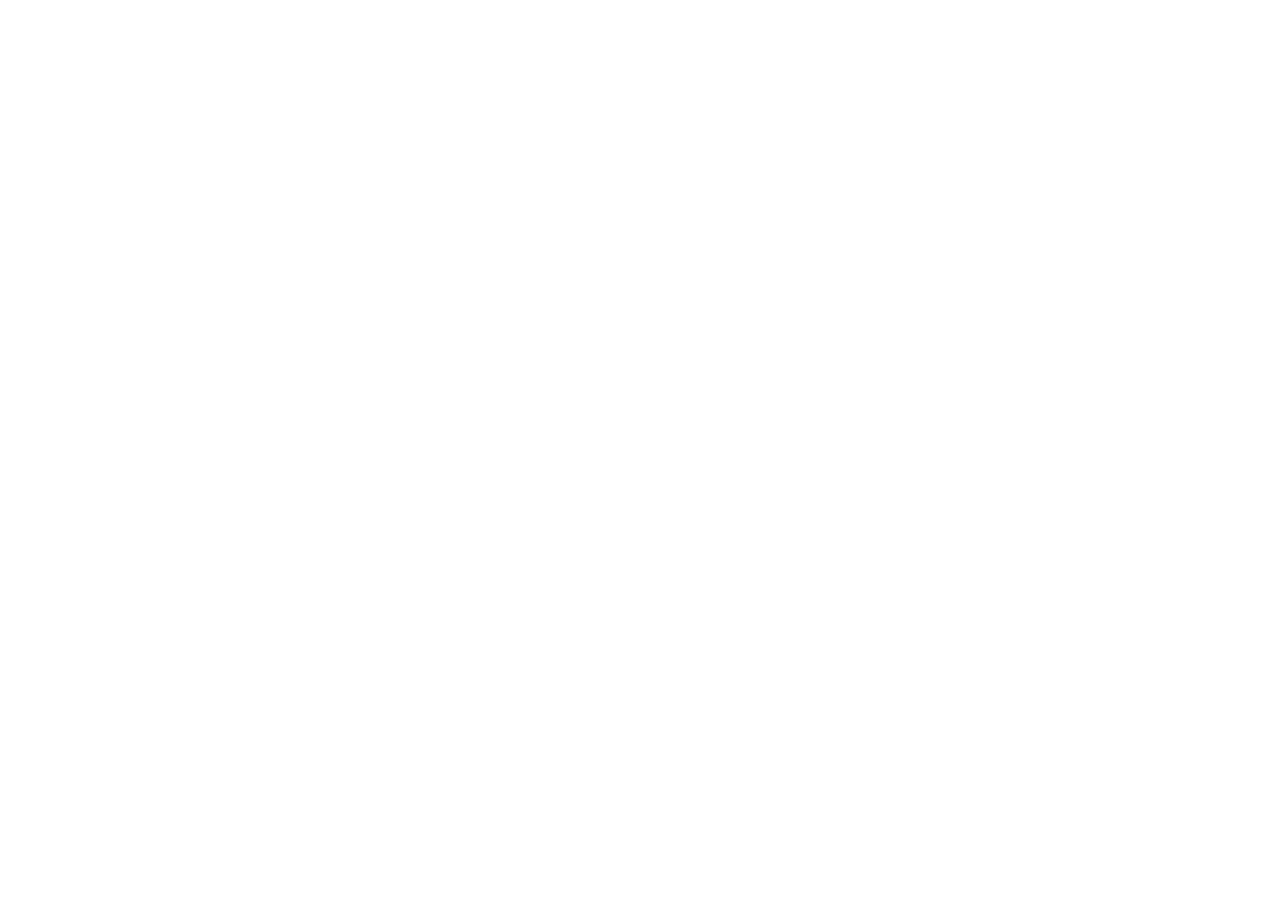
==== home/home.html @ b0464e60 "Add files via upload" ====
<!DOCTYPE html>
<html lang="en">

<head>
    <meta charset="UTF-8">
    <meta http-equiv="X-UA-Compatible" content="IE=edge">
    <meta name="viewport" content="width=device-width, initial-scale=1.0">
    <title>Welcome to Quiz App</title>
    <link rel="stylesheet" href="home.css">
    <link rel="shortcut icon"
    href="../images/HD.png"
    type="image/x-icon">
</head>

<body>
    <div class="loader">
        <img id="loading" src="../images/Rolling-1s-200px.gif" alt="">
    </div>
    <nav class="hidden">
        <div class="head_img">
            <a href="../index.html">
                <img width="100%" src="../images/logo.png" alt="">
            </a>
        </div>
        <div class="log_out_btn">
            <!-- <p>Log Out</p> -->
            <button onclick="result_page()">Result</button>
            <button onclick="logOut()">Log Out</button>
        </div>
    </nav>

    <div class="main hidden">
        <div class="heading"></div>
        <div class="quizes_box">
            <div class="python_quiz quiz_box">
                <div class="name">Business Writing & Comprehension Skills(PRC-1)</div>
                <div class="subjects">6 Chapters</div>
                <div class="join_btn">
                    <a href="./Business_Writing_&_Comprehension/Business_Writing_&_Comprehension.html">   <button >Join</button></a>
                </div>
            </div>
            <div class="java_quiz quiz_box">
                <div class="name">Quantitative Methods (PRC-2)</div>
                <div class="subjects">15 Chapters</div>
                <div class="join_btn">
                    <button disabled onclick="joinQuiz('java','2','Java')">Join</button>
                </div>
            </div>
            <div class="c++_quiz quiz_box">
                <div class="name">Principles Of Economics (PRC-3)</div>
                <div class="subjects">13 Subjects</div>
                <div class="join_btn">
                    <button disabled onclick="joinQuiz('c++','1','C++')">Join</button>
                </div>
            </div>
            <div class="web_mobile_hybrid_quiz quiz_box">
                <div class="name">Introduction To Business (PRC-5)</div>
                <div class="subjects">10 Chapters</div>
                <div class="join_btn">
                 <a href="./Introduction_To_Business/Introduction To Business.html">   <button >Join</button></a>
                </div>
            </div>
            <div class="flutter_quiz quiz_box">
                <div class="name">Introduction To Accounting (PRC-4)</div>
                <div class="subjects">10 Chapters</div>
                <div class="join_btn">
                    <button disabled onclick="joinQuiz('flutter','3','Flutter')">Join</button>
                </div>
            <!-- </div>
            <div class="c_quiz quiz_box">
                <div class="name">C</div>
                <div class="subjects">1 Subjects</div>
                <div class="join_btn">
                    <button disabled onclick="joinQuiz('c','1')">Join</button>
                </div>
            </div>
        </div> -->
    </div>
</body>
<script src="home.js"></script>

</html>
---- home/home.css ----
@font-face {
    font-family: Josefin;
    src: url(../fonts/Josefin_Sans/static/JosefinSans-Regular.ttf);
}

@font-face {
    font-family: Josefin_Light;
    src: url(../fonts/Josefin_Sans/static/JosefinSans-Light.ttf);
}



* {
    font-family: Josefin;
    margin: 0;
    padding: 0;
    box-sizing: border-box;
}

.hidden {
    display: none;
}

body {
    overflow: hidden;
}

/* NavBar */

nav {
    display: flex;
    justify-content: space-between;
    color: white;
    align-items: center;
    background: #10266b;
    height: 80px;
}

.head_img {
    display: flex;
    align-items: center;
    width: 70px;
    margin-left: 40px;
    cursor: pointer;
}

.log_out_btn {
    padding: 0 20px;
}

.log_out_btn button {
    font-size: 15px;
    color: black;
    border: none;
    cursor: pointer;
    padding: 10px 15px;
    background: #fff;
    transition: .2s;
}

.log_out_btn button:active {
    opacity: .5;
    transition: .2s;
}

/* Main */

.main {
    width: 75%;
    margin: 0 auto;
}

.heading {
    font-family: Josefin_Light;
    font-size: 40px;
    color: #10266b;
    padding: 30px 0;
    border-bottom: 1px solid #dfdfdf;
    margin-bottom: 20px;
}

.quizes_box {
    display: flex;
    justify-content: space-between;
    gap: 20px;
    flex-wrap: wrap;
    width: 100%;
}

.quiz_box {
    display: flex;
    flex-direction: column;
    gap: 15px;
    padding: 20px;
    width: 31%;
    border: 1px solid #dfdfdf;
}

.name {
    font-size: 24px;
}

.subjects {
    color: grey;
}

.join_btn button {
    width: 100%;
    background: none;
    border: 1px solid #10266b;
    font-size: 16px;
    padding: 10px;
    transition: .2s;
    cursor: pointer;
}

.join_btn button:active {
    opacity: .5;
    transition: .2s;
    color: white;
    background: #10266b;
}

.loader {
    height: 100vh;
    display: flex;
    justify-content: center;
    align-items: center;
}

#loading {
    width: 80px;
}
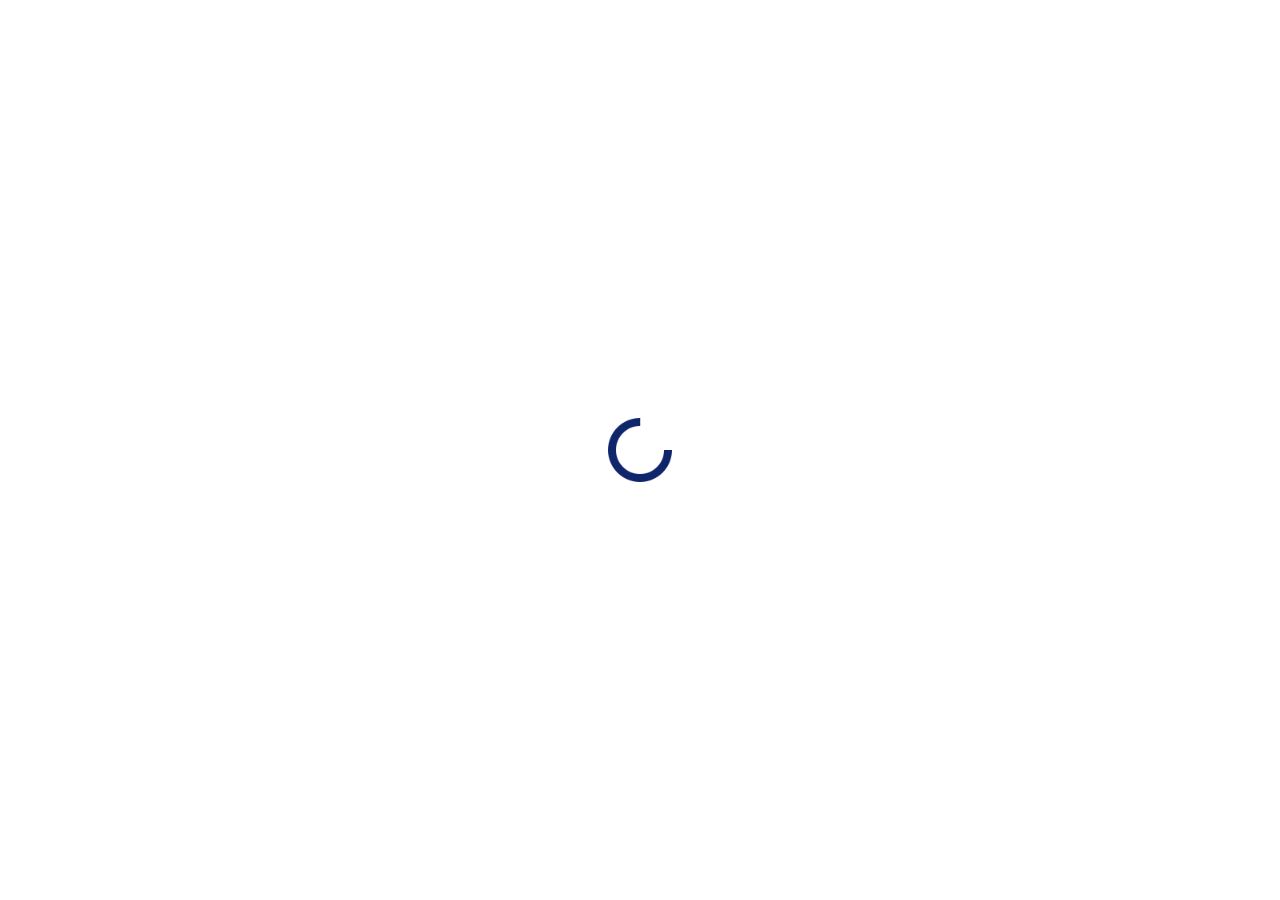
==== commit 7c39b620: "Update home.html" ====
--- a/home/home.html
+++ b/home/home.html
@@ -10,6 +10,8 @@
     <link rel="shortcut icon"
     href="../images/HD.png"
     type="image/x-icon">
+    <script async src="https://pagead2.googlesyndication.com/pagead/js/adsbygoogle.js?client=ca-pub-9516695122950703"
+     crossorigin="anonymous"></script>
 </head>
 
 <body>
@@ -79,4 +81,4 @@
 </body>
 <script src="home.js"></script>
 
-</html>+</html>
